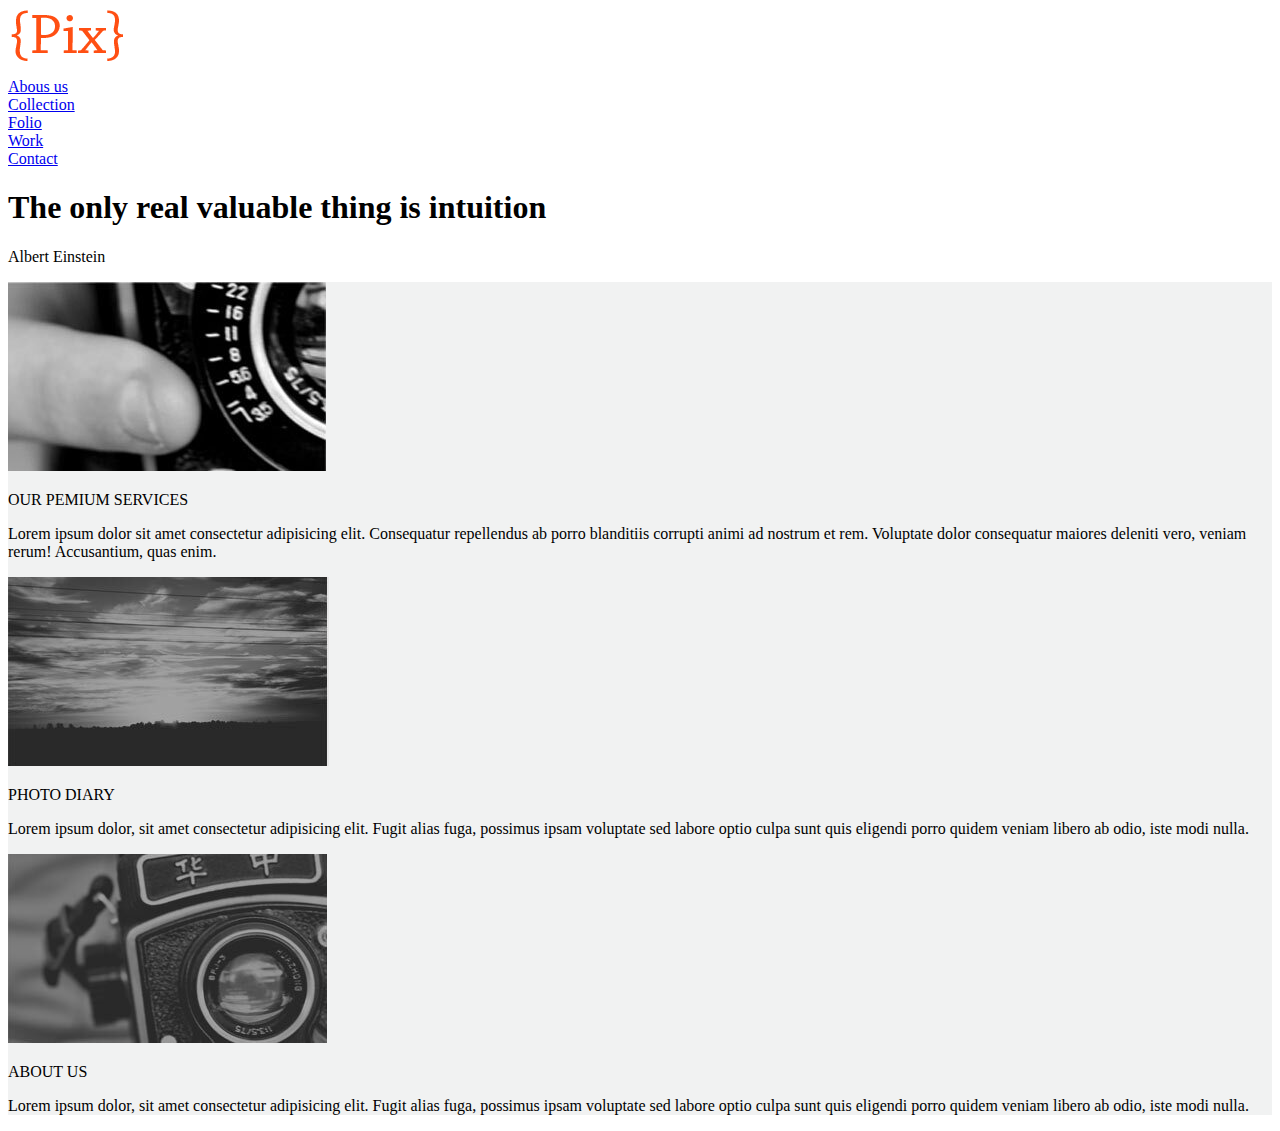
==== maquette.html @ bec66ac1 "exo-maquette" ====
<!doctype html>
<html lang="fr">
  <head>
    <!-- Required meta tags -->
    <meta charset="utf-8">
    <meta name="viewport" content="width=device-width, initial-scale=1, shrink-to-fit=no">

    <!-- Bootstrap CSS -->
    <link rel="stylesheet" href="https://cdn.jsdelivr.net/npm/bootstrap@4.5.3/dist/css/bootstrap.min.css" integrity="sha384-TX8t27EcRE3e/ihU7zmQxVncDAy5uIKz4rEkgIXeMed4M0jlfIDPvg6uqKI2xXr2" crossorigin="anonymous">

    <!-- mon style  -->
    <style>
        .bg-grey {
            background-color: #f1f2f2;
        }
    </style>

    <title>Maquette</title>
  </head>
  <body>
    
        
    <nav class="nav justify-content-center bg-dark row">
        <div class="col-6">
            <a class="navbar-brand text-white" href="#"><img src="images/logo (1).png" alt="premier logo"></a>
        </div>
         
        <li class="nav-item">
          <a class="nav-link active text-white" href="#">Abous us</a>
        </li>
        <li class="nav-item">
          <a class="nav-link text-white" href="#">Collection</a>
        </li>
        <li class="nav-item">
          <a class="nav-link text-white" href="#">Folio</a>
        </li>
        <li class="nav-item">
            <a class="nav-link text-white" href="#">Work</a>
        </li>
        <li class="nav-item">
            <a class="nav-link text-white" href="#">Contact</a>
        </li>
    </nav> 

    <header>
        <h1 class="text-warning text-center">The only real valuable thing is intuition</h1>
        <p class="text-warning text-center">Albert Einstein</p>
    </header>

    <div class="bg-grey">
        <div class="row mx-auto">
            <div class="col-4 mx-auto">
                <img src="images/services-1.jpg" alt="Deuxième image">
                <p>OUR PEMIUM SERVICES</p>
                <p>Lorem ipsum dolor sit amet consectetur adipisicing elit. Consequatur repellendus ab porro blanditiis corrupti animi ad nostrum et rem. Voluptate dolor consequatur maiores deleniti vero, veniam rerum! Accusantium, quas enim.</p>
            </div>
            <div class="col-4 mx-auto">
                <img src="images/services-2.jpg" alt="Troisième image">
                <p>PHOTO DIARY</p>
                <p>Lorem ipsum dolor, sit amet consectetur adipisicing elit. Fugit alias fuga, possimus ipsam voluptate sed labore optio culpa sunt quis eligendi porro quidem veniam libero ab odio, iste modi nulla.</p>
            </div>
            <div class="col-4 mx-auto">
                <img src="images/services-3.jpg" alt="Quatrième images">
                <p>ABOUT US</p>
                <p>Lorem ipsum dolor, sit amet consectetur adipisicing elit. Fugit alias fuga, possimus ipsam voluptate sed labore optio culpa sunt quis eligendi porro quidem veniam libero ab odio, iste modi nulla.</p>
            </div>
        </div>
    </div>
    

    <!-- Option 1: jQuery and Bootstrap Bundle (includes Popper) -->
    <script src="https://code.jquery.com/jquery-3.5.1.slim.min.js" integrity="sha384-DfXdz2htPH0lsSSs5nCTpuj/zy4C+OGpamoFVy38MVBnE+IbbVYUew+OrCXaRkfj" crossorigin="anonymous"></script>
    <script src="https://cdn.jsdelivr.net/npm/bootstrap@4.5.3/dist/js/bootstrap.bundle.min.js" integrity="sha384-ho+j7jyWK8fNQe+A12Hb8AhRq26LrZ/JpcUGGOn+Y7RsweNrtN/tE3MoK7ZeZDyx" crossorigin="anonymous"></script>

    <!-- Option 2: jQuery, Popper.js, and Bootstrap JS
    <script src="https://code.jquery.com/jquery-3.5.1.slim.min.js" integrity="sha384-DfXdz2htPH0lsSSs5nCTpuj/zy4C+OGpamoFVy38MVBnE+IbbVYUew+OrCXaRkfj" crossorigin="anonymous"></script>
    <script src="https://cdn.jsdelivr.net/npm/popper.js@1.16.1/dist/umd/popper.min.js" integrity="sha384-9/reFTGAW83EW2RDu2S0VKaIzap3H66lZH81PoYlFhbGU+6BZp6G7niu735Sk7lN" crossorigin="anonymous"></script>
    <script src="https://cdn.jsdelivr.net/npm/bootstrap@4.5.3/dist/js/bootstrap.min.js" integrity="sha384-w1Q4orYjBQndcko6MimVbzY0tgp4pWB4lZ7lr30WKz0vr/aWKhXdBNmNb5D92v7s" crossorigin="anonymous"></script>
    -->
    <script>
        
    </script>
  </body>
</html>
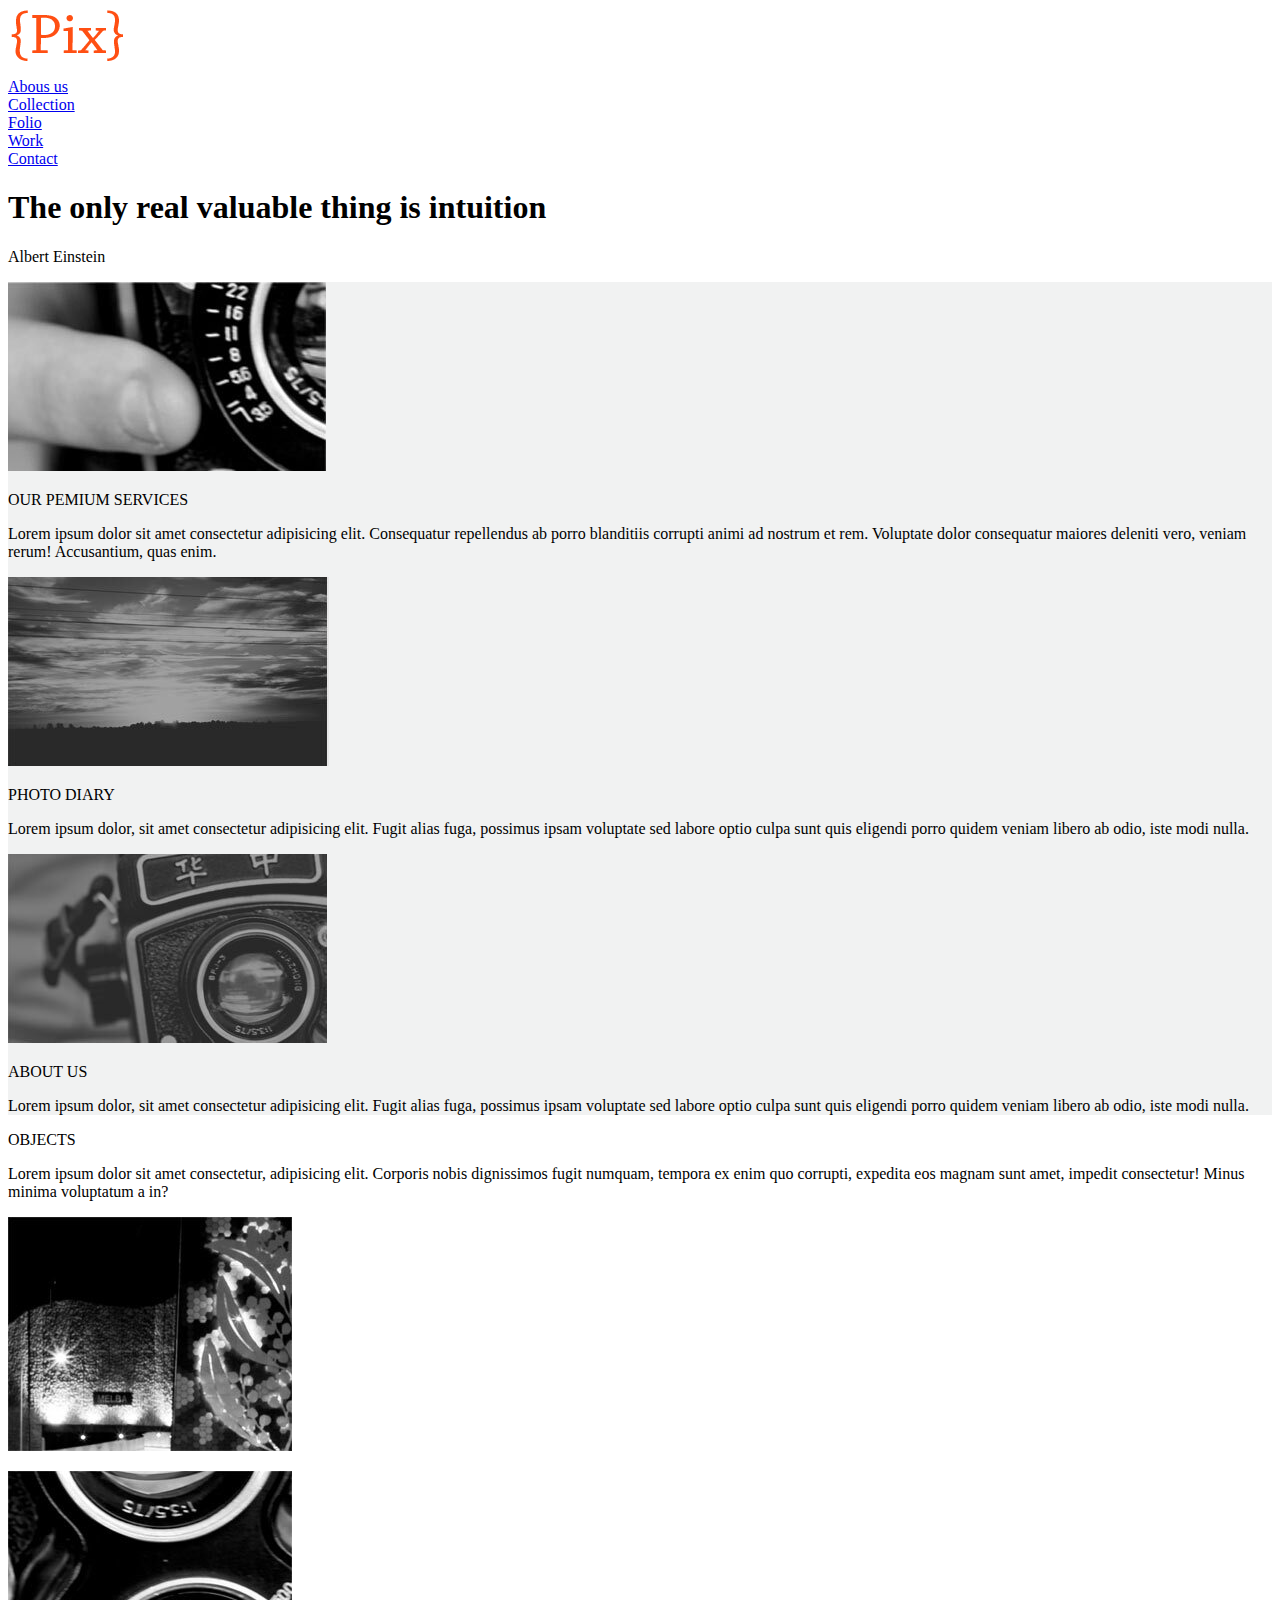
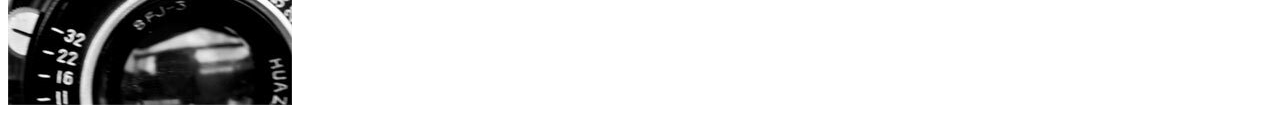
==== commit be9d6a35: "Maquette" ====
--- a/maquette.html
+++ b/maquette.html
@@ -66,6 +66,22 @@
             </div>
         </div>
     </div>
+
+    <div class="row">
+      <div class="col-4 mx-auto">
+        <p>OBJECTS</p>
+        <p>Lorem ipsum dolor sit amet consectetur, adipisicing elit. Corporis nobis dignissimos fugit numquam, tempora ex enim quo corrupti, expedita eos magnam sunt amet, impedit consectetur! Minus minima voluptatum a in?</p>
+      </div>
+      <div class="col-4 mx-auto">
+        <img src="images/work-1.jpg" alt="Cinquième images">
+        <p></p>
+      </div>
+      <div class="col-4 mx-auto">
+        <img src="images/work-2.jpg" alt="6iem images">
+        <p></p>
+      </div>
+      
+    </div>
     
 
     <!-- Option 1: jQuery and Bootstrap Bundle (includes Popper) -->
